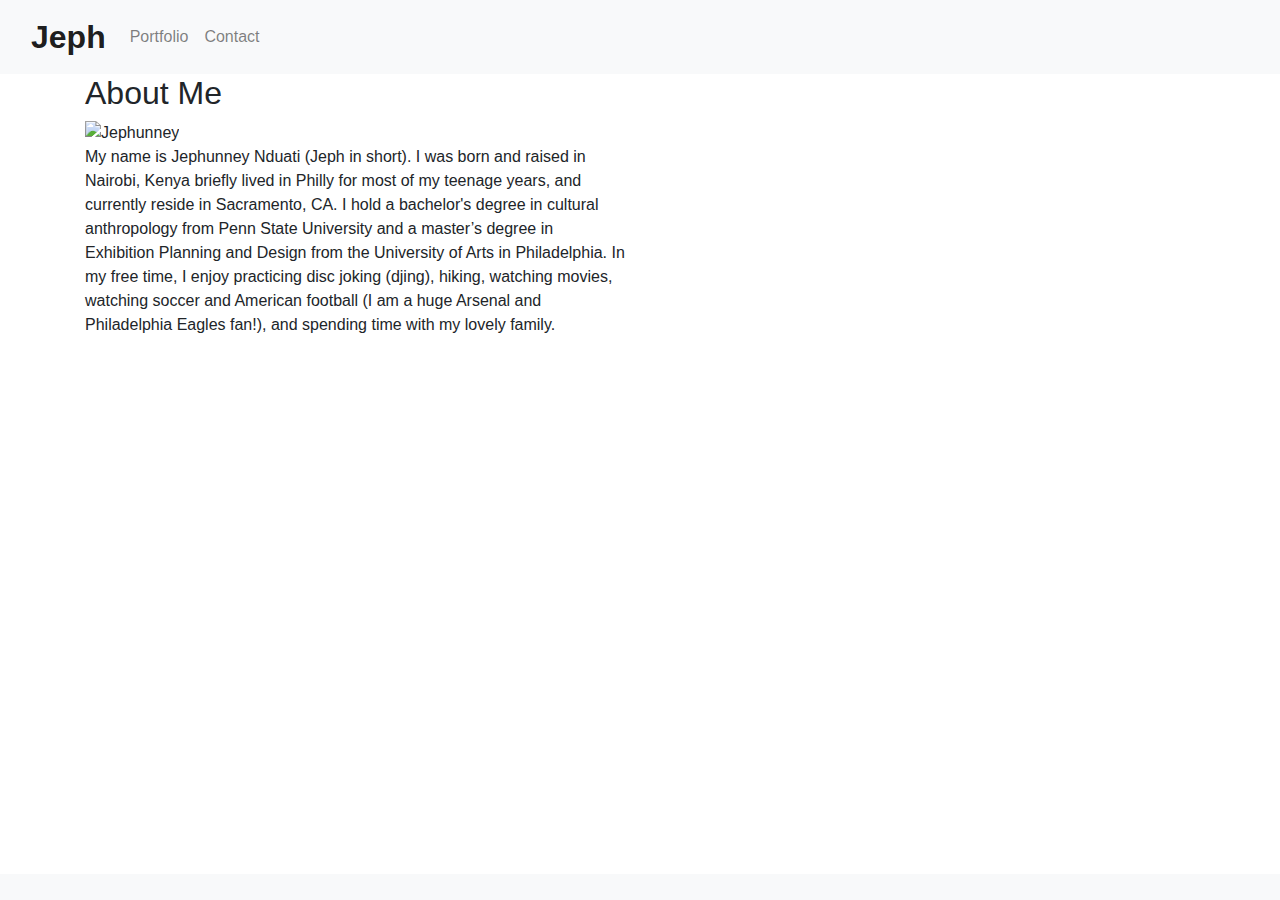
==== index.html @ a555f3cb "pushing site to github" ====
<!DOCTYPE html>
<html lang="en-us">

<head>
  <meta charset="UTF-8">
  <title>Responsive Portfolio</title>

  <!-- Bootstrap CSS -->
  <link rel="stylesheet" href="https://stackpath.bootstrapcdn.com/bootstrap/4.3.1/css/bootstrap.min.css" integrity="sha384-ggOyR0iXCbMQv3Xipma34MD+dH/1fQ784/j6cY/iJTQUOhcWr7x9JvoRxT2MZw1T" crossorigin="anonymous">
  <link rel="stylesheet" href="style.css"/>

</head>
<body>
    <header>
        <nav class="navbar navbar-expand-lg navbar-light bg-light">
            <div class="container-fluid">
              <a class="navbar-brand" href="#">Jeph</a>
              <button class="navbar-toggler" type="button" data-bs-toggle="collapse" data-bs-target="#navbarNavAltMarkup" aria-controls="navbarNavAltMarkup" aria-expanded="false" aria-label="Toggle navigation">
                <span class="navbar-toggler-icon"></span>
              </button>
              <div class="collapse navbar-collapse" id="navbarNavAltMarkup">
                <div class="navbar-nav">
                  <a class="nav-link" href="#">Portfolio</a>
                  <a class="nav-link" href="#">Contact</a>
                </div>
              </div>
            </div>
          </nav>
    </header>
    <div class="container">
        <div class="row">
            <div class="col-sm-6">
                <h2>About Me</h2>
                <img src="Jnduati.jpg" height="200px" width="200px" alt="Jephunney">
                <p>My name is Jephunney Nduati (Jeph in short).  I was born and raised in Nairobi, Kenya briefly lived in Philly for most of my teenage years, and currently reside in Sacramento, CA.  I hold a bachelor's degree in cultural anthropology from Penn State University and a master’s degree in Exhibition Planning and Design from the University of Arts in Philadelphia.  In my free time, I enjoy practicing disc joking (djing), hiking, watching movies, watching soccer and American football (I am a huge Arsenal and Philadelphia Eagles fan!), and spending time with my lovely family.</p>
            </div>
        </div>
    </div>
    <nav class="navbar fixed-bottom navbar-light bg-light">
      <a class="navbar-brand" href="#"></a>
    </nav>
    
    <script src="https://cdn.jsdelivr.net/npm/bootstrap@5.0.0-beta1/dist/js/bootstrap.bundle.min.js" integrity="sha384-ygbV9kiqUc6oa4msXn9868pTtWMgiQaeYH7/t7LECLbyPA2x65Kgf80OJFdroafW" crossorigin="anonymous"></script>

</body>
  

</html>
---- style.css ----
.navbar-brand
{
    font-weight: 800;
    font-size: 2em;
    color: rgb(13, 17, 227);
}
.navbar-light .navbar-nav .nav-item.active .nav-link
{
    Background: rgb(34, 66, 102)
    color: #fff;
}
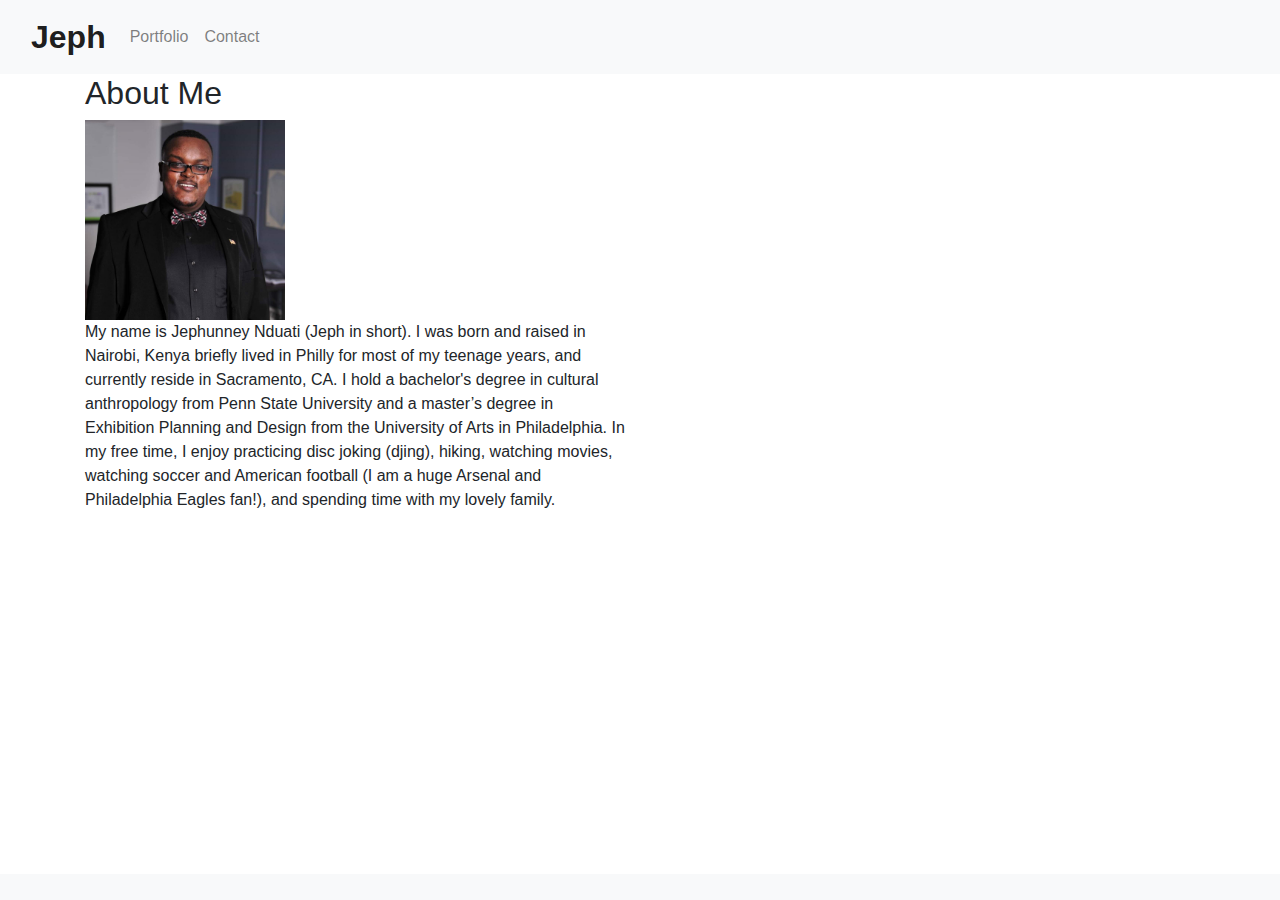
==== commit 92f209d5: "fixed image link" ====
--- a/index.html
+++ b/index.html
@@ -31,7 +31,7 @@
         <div class="row">
             <div class="col-sm-6">
                 <h2>About Me</h2>
-                <img src="Jnduati.jpg" height="200px" width="200px" alt="Jephunney">
+                <img src="./Assets/Jnduati.jpg" height="200px" width="200px" alt="Jephunney">
                 <p>My name is Jephunney Nduati (Jeph in short).  I was born and raised in Nairobi, Kenya briefly lived in Philly for most of my teenage years, and currently reside in Sacramento, CA.  I hold a bachelor's degree in cultural anthropology from Penn State University and a master’s degree in Exhibition Planning and Design from the University of Arts in Philadelphia.  In my free time, I enjoy practicing disc joking (djing), hiking, watching movies, watching soccer and American football (I am a huge Arsenal and Philadelphia Eagles fan!), and spending time with my lovely family.</p>
             </div>
         </div>
